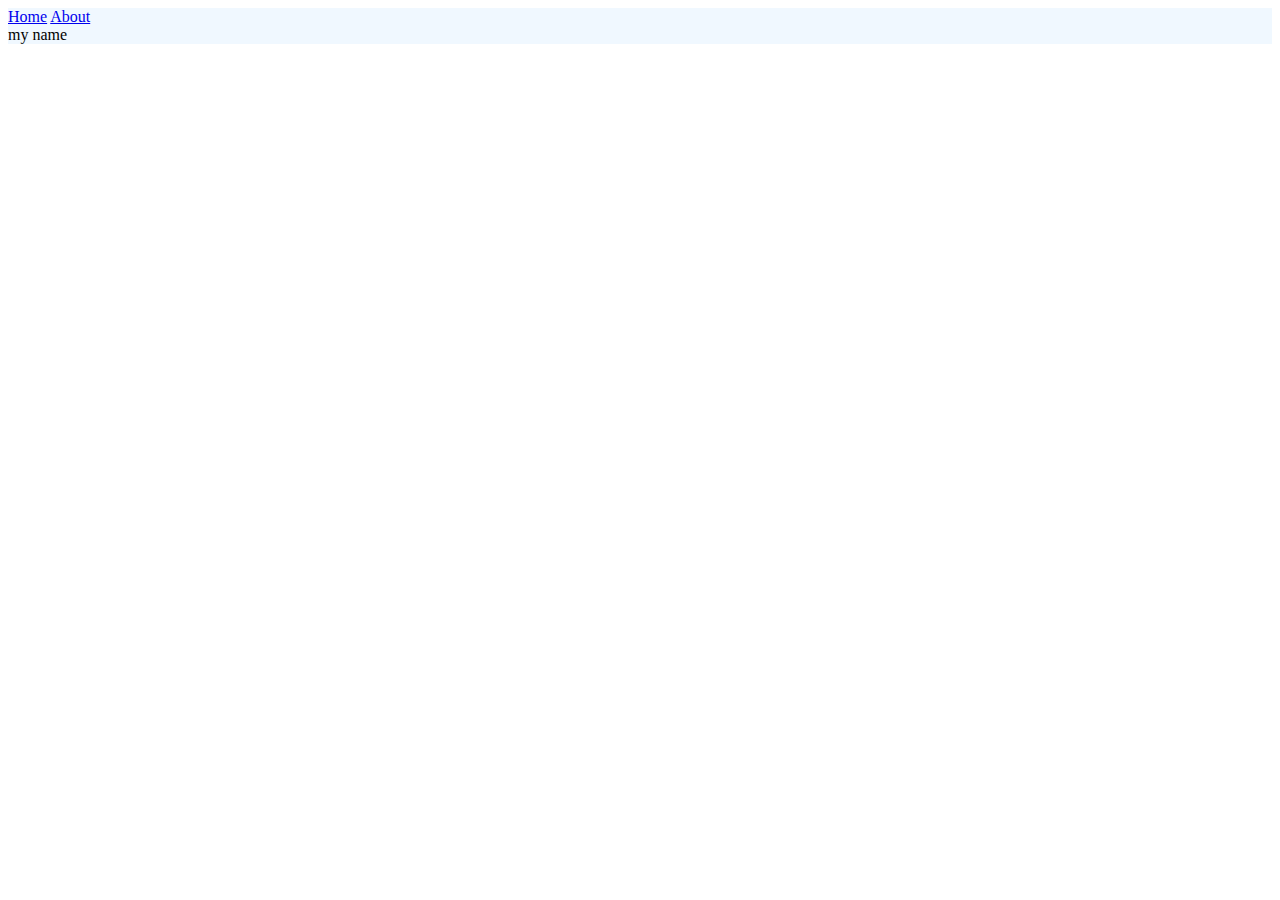
==== index.html @ 4f837f8d "change images from jfif to jpg" ====
<!DOCTYPE html>
<html>
<head>
    <meta charset= "utf-8" />
    <title>mock portfolio</title>
    <link rel="stylesheet" href="styles.css"> <!--create this file-->
</head>
<body>
    <!--navbar-->
    <div class="navbar">
        <a href="index.html">Home</a> <!--where the link points to -->
        <a href="about.html">About</a>
        <div>my name</div>
    </div>
    
</body>
</html>
---- styles.css ----
/*select an item --> . and then name*/
.navbar {
    background-color:aliceblue
}
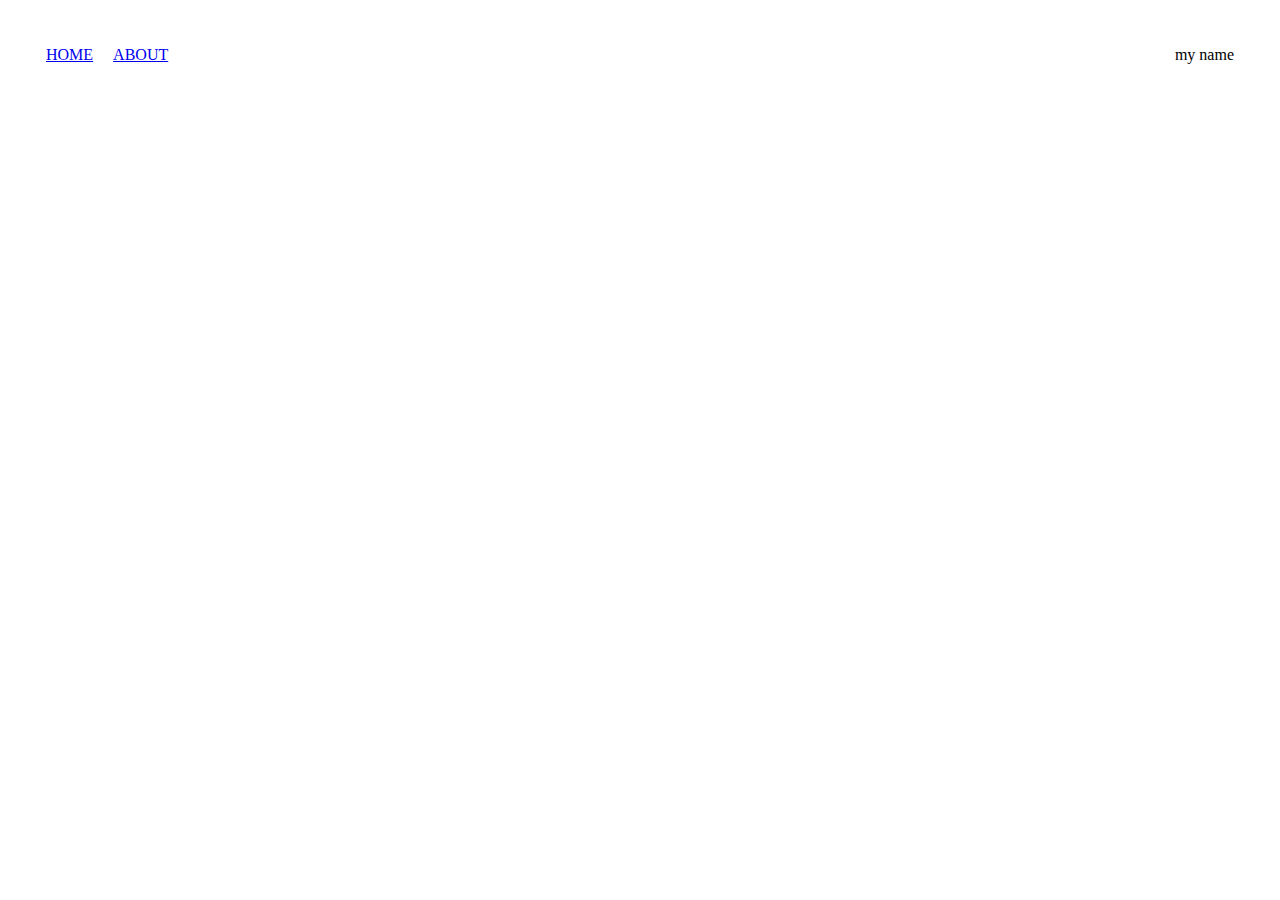
==== commit cacd0238: "update navbar" ====
--- a/index.html
+++ b/index.html
@@ -6,11 +6,25 @@
     <link rel="stylesheet" href="styles.css"> <!--create this file-->
 </head>
 <body>
-    <!--navbar-->
-    <div class="navbar">
-        <a href="index.html">Home</a> <!--where the link points to -->
-        <a href="about.html">About</a>
-        <div>my name</div>
+    <!--container class (.container)-->
+    <div class="container">
+        <div class="nav-wrapper">
+            <div class="left-side">
+                <div class="nav-link-wrapper"> <!--relate these styles to links-->
+                    <a href="index.html">Home</a> <!--where the link points to -->
+                </div>
+                <div class="nav-link-wrapper">
+                    <a href="about.html">About</a>
+                </div>
+            </div>
+
+            <div class="right-side">
+                <div class="brand">
+                    <div>my name</div>
+                </div>
+                
+            </div>
+        </div>
     </div>
     
 </body>
--- a/styles.css
+++ b/styles.css
@@ -1,4 +1,20 @@
 /*select an item --> . and then name*/
-.navbar {
-    background-color:aliceblue
+.nav-wrapper {
+    /*apply flex styles to the direct divs under nav-wrapper 
+    (next to each other)*/
+    display: flex; 
+    /*space out using all space in between*/
+    justify-content: space-between; 
+    padding: 38px; /*margin > border > padding*/
+
+}
+.left-side {
+    display: flex;
+
+}
+/*start with nav wrapper and apply these styles, then go to left side and grab the divs inside there*/
+.nav-wrapper > .left-side > div {
+    margin-right: 20px;
+    /*font-size: 0.9em; /*90%*/
+    text-transform: uppercase;
 }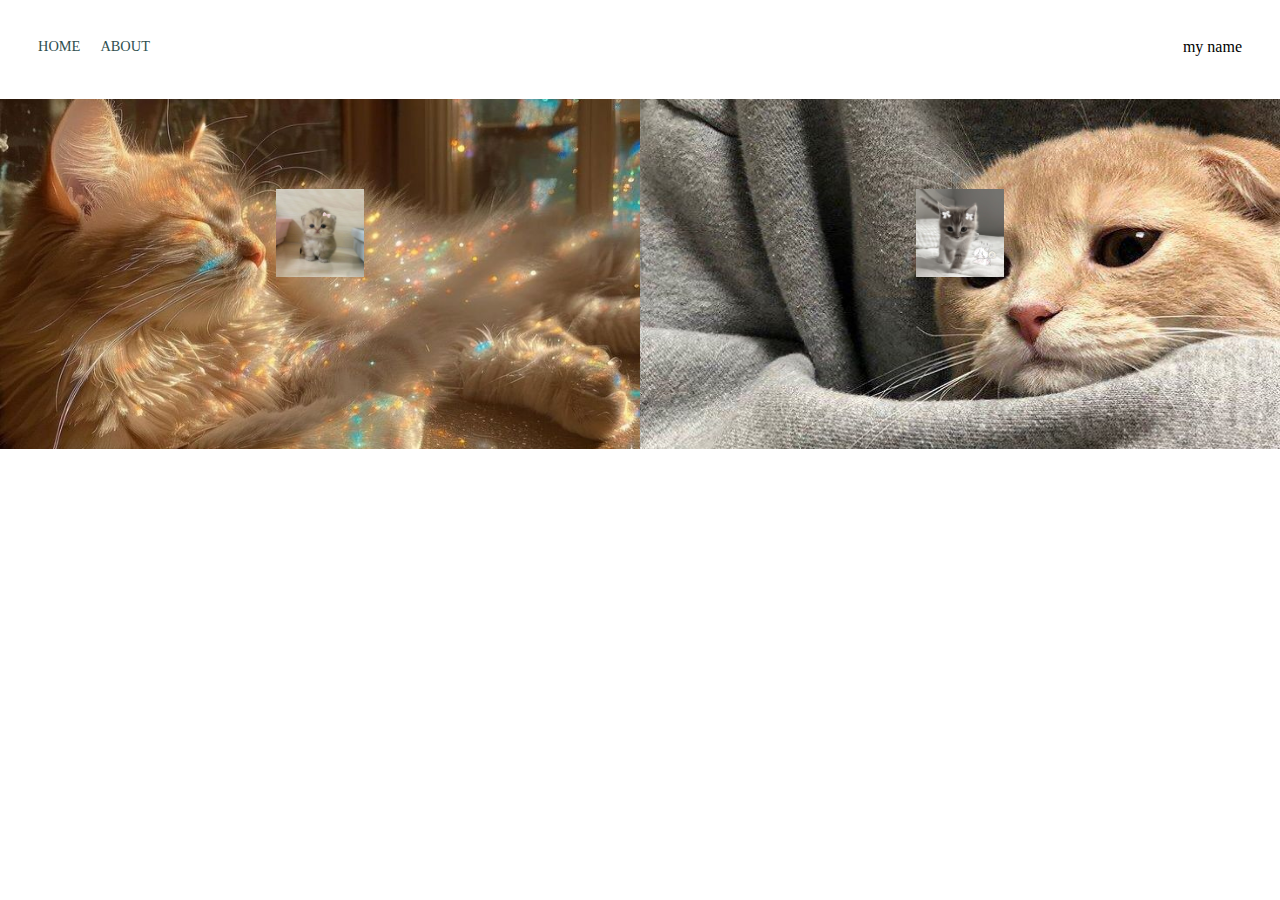
==== commit 969b5065: "update contents and add navbar to about page" ====
--- a/index.html
+++ b/index.html
@@ -22,7 +22,34 @@
                 <div class="brand">
                     <div>my name</div>
                 </div>
-                
+            </div>
+        </div>
+        <div class="content-wrapper"> <!--everything below navbar-->
+            <div class="portfolio-items-wrapper"> <!--all items-->
+                <div class="portfolio-item-wrapper"> <!--singular item-->
+                    <div class="portfolio-img-background" style="background-image:url(assets/image2.jpg)"></div>
+                    <div class="img-text-wrapper">
+                        <div class="logo-wrapper">
+                            <!--img IN HTML-->
+                            <img src="assets/image1.jpg">
+                        </div>
+                        <div class="subtitle">
+                            CATTO 1
+                        </div>
+                    </div>
+                </div>
+                <div class="portfolio-item-wrapper"> <!--singular item-->
+                    <div class="portfolio-img-background" style="background-image:url(assets/image4.jpg)"></div>
+                    <div class="img-text-wrapper">
+                        <div class="logo-wrapper">
+                            <!--img IN HTML-->
+                            <img src="assets/image3.jpg">
+                        </div>
+                        <div class="subtitle">
+                            CATTO 2
+                        </div>
+                    </div>
+                </div>
             </div>
         </div>
     </div>
--- a/styles.css
+++ b/styles.css
@@ -1,3 +1,17 @@
+/*Master styles*/
+body{
+    margin: 0px; /*default is 8px; now images go to the edges*/
+}
+
+/*layouts --> use grid; small elements (nav bars) --> flex box*/
+.container{
+    display: grid;
+    grid-template-columns: 1fr; 
+    /*use grid to make template columns for 1 fractional unit (fr, 100%)*/
+}
+
+/*Nav Styles*/
+
 /*select an item --> . and then name*/
 .nav-wrapper {
     /*apply flex styles to the direct divs under nav-wrapper 
@@ -6,15 +20,92 @@
     /*space out using all space in between*/
     justify-content: space-between; 
     padding: 38px; /*margin > border > padding*/
+}
 
-}
 .left-side {
     display: flex;
+}
 
-}
 /*start with nav wrapper and apply these styles, then go to left side and grab the divs inside there*/
 .nav-wrapper > .left-side > div {
     margin-right: 20px;
-    /*font-size: 0.9em; /*90%*/
+    font-size: 0.9em; /*90%*/
     text-transform: uppercase;
+}
+
+.nav-link-wrapper{
+    height: 22px;
+    border-bottom: 1px solid transparent; /*not going to see this*/
+    transition: border-bottom 0.5s; /*animate the line underneath*/
+}
+
+.nav-link-wrapper a{
+    color: darkslategrey;
+    text-decoration: none;
+    transition: color 0.5s;
+}
+
+/*when hover occurs, change style*/
+.nav-link-wrapper:hover{
+    border-bottom: 1px solid black;
+}
+
+.nav-link-wrapper a:hover{
+    color: black;
+}
+
+/*Portfolio Styles*/
+.portfolio-items-wrapper{
+    display:grid;
+    grid-template-columns: 1fr 1fr;
+}
+
+.portfolio-item-wrapper{
+    position: relative; /*force items to go on top of each other*/
+}
+
+.portfolio-img-background {
+    height: 350px;
+    width: 100%;
+    background-size: cover; /*cropping images so they will sit next to each other*/
+    background-position: center;
+    background-repeat: no-repeat;
+}
+
+.img-text-wrapper {
+    position: absolute;
+    top: 0;
+    display: flex;
+    flex-direction: column;
+    justify-content: center;
+    align-items: center;
+    height: 100%;
+    text-align: center;
+    padding-left: 100px;
+    padding-right: 100px;
+}
+
+.logo-wrapper img{ /*have to select the image*/
+    width: 20%;
+    margin-bottom: 20px;
+}
+
+/*starting*/
+.img-text-wrapper .subtitle{
+    transition:1s;
+    font-weight: 600; /*bold*/
+    color: transparent;
+    font-size: 50px;
+}
+
+.img-text-wrapper:hover .subtitle{
+    font-weight: 600; /*bold*/
+    color:
+    rgb(208, 197, 255);
+    font-size: 50px;
+}
+
+.portfolio-img-background:hover .img-darken{
+    transition: 1s;
+    filter: brightness(20%);
 }